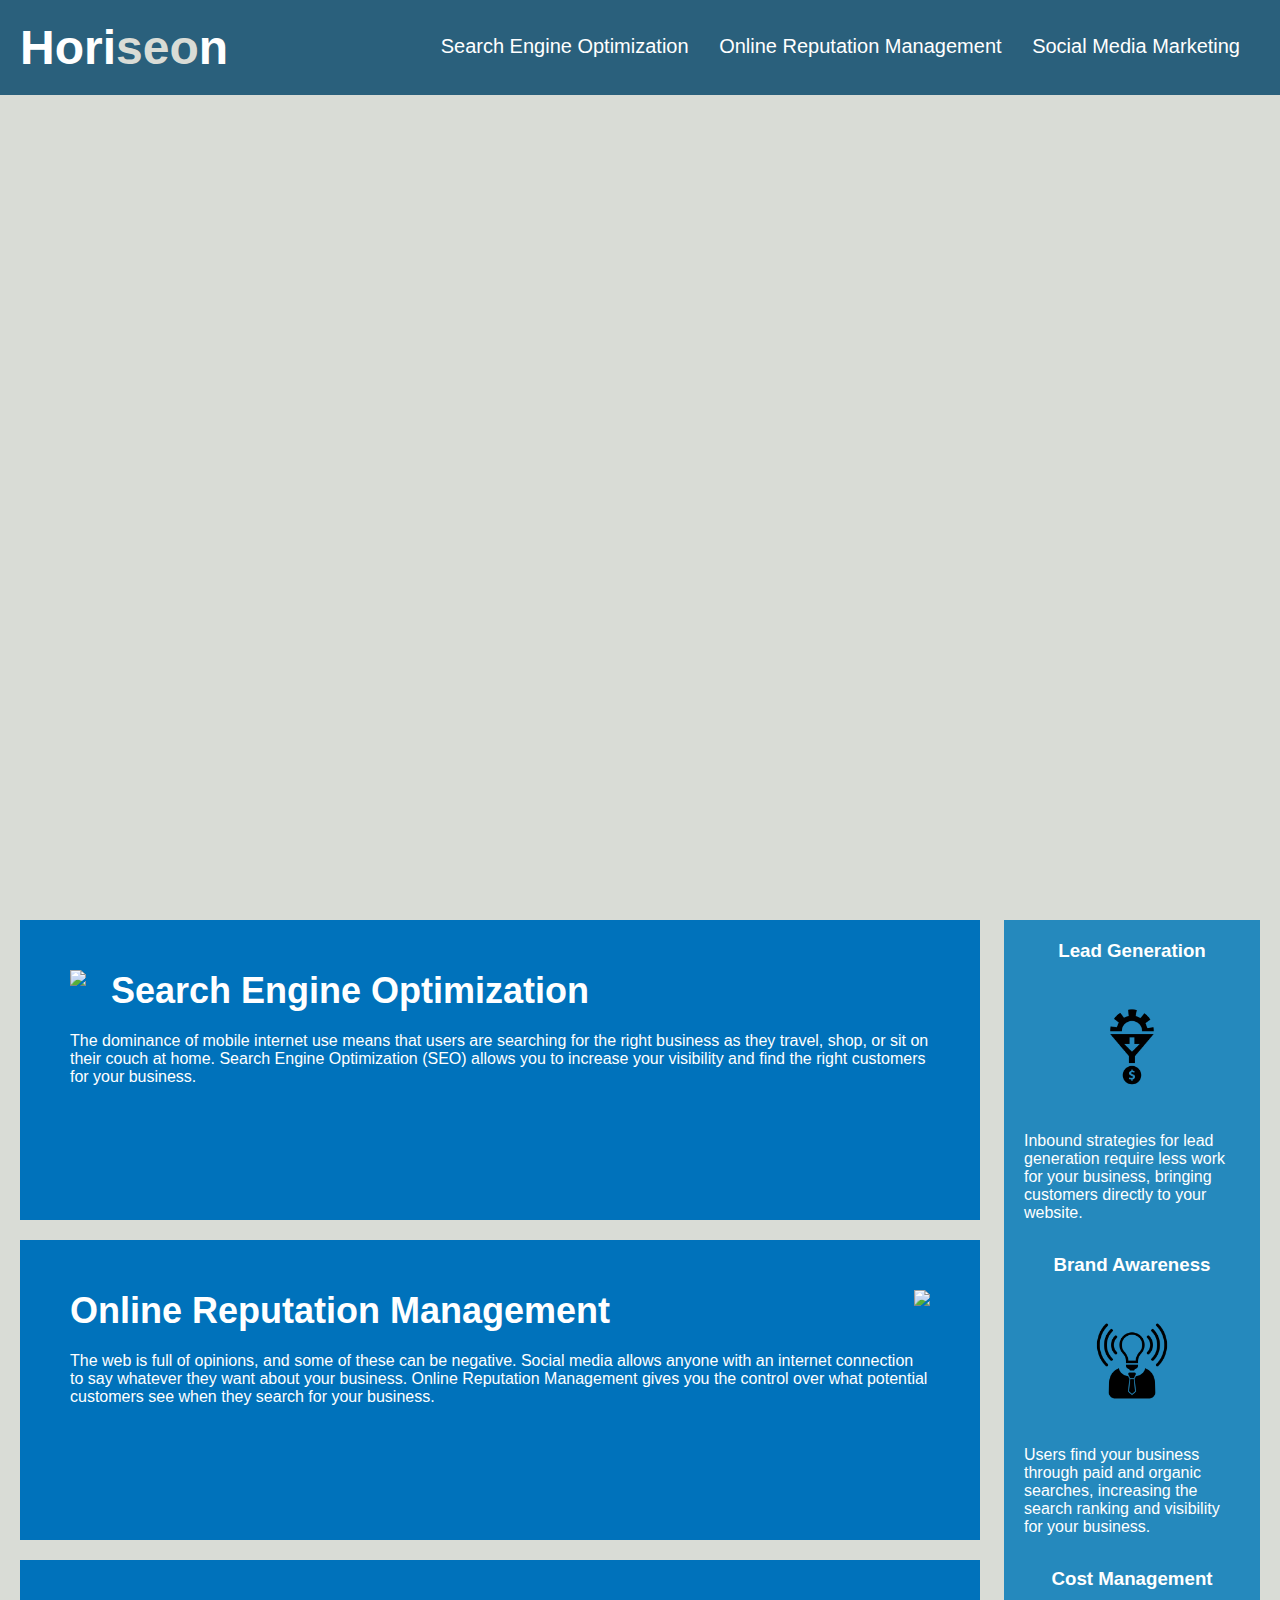
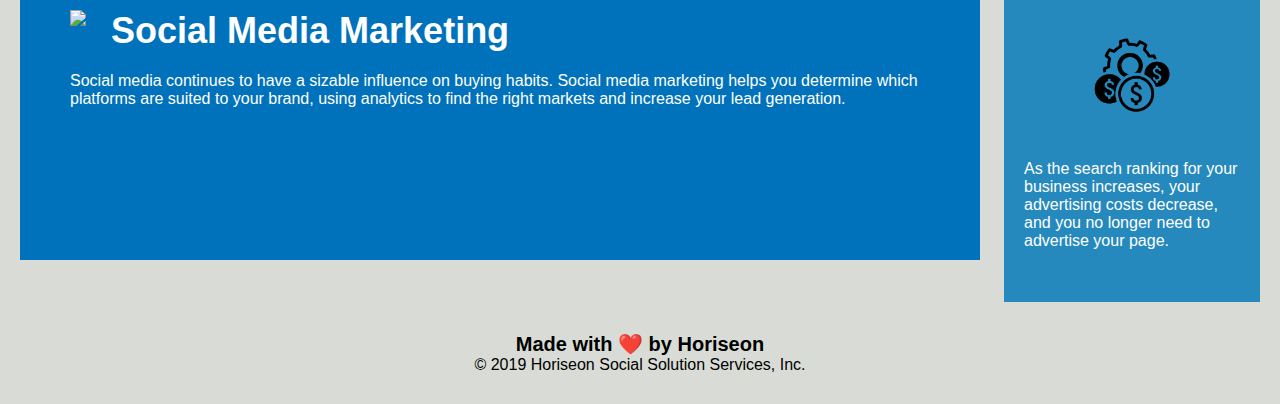
==== index.html @ 1c074105 "initial homework files upload" ====
<!DOCTYPE html>
<html lang="en-us">

<head>
    <meta charset="UTF-8" />
    <link rel="stylesheet" href="./assets/css/style.css">
    <title>website</title>
</head>

<body>
    <div class="header">
        <h1>Hori<span class="seo">seo</span>n</h1>
        <div>
            <ul>
                <li>
                    <a href="#search-engine-optimization">Search Engine Optimization</a>
                </li>
                <li>
                    <a href="#online-reputation-management">Online Reputation Management</a>
                </li>
                <li>
                    <a href="#social-media-marketing">Social Media Marketing</a>
                </li>
            </ul>
        </div>
    </div>
    <div class="hero"></div>
    <div class="content">
        <div class="search-engine-optimization">
            <img src="./assets/images/search-engine-optimization.jpg" class="float-left" />
            <h2>Search Engine Optimization</h2>
            <p>
                The dominance of mobile internet use means that users are searching for the right business as they travel, shop, or sit on their couch at home. Search Engine Optimization (SEO) allows you to increase your visibility and find the right customers for your business.
            </p>
        </div>
        <div id="online-reputation-management" class="online-reputation-management">
            <img src="./assets/images/online-reputation-management.jpg" class="float-right" />
            <h2>Online Reputation Management</h2>
            <p>
                The web is full of opinions, and some of these can be negative. Social media allows anyone with an internet connection to say whatever they want about your business. Online Reputation Management gives you the control over what potential customers see when they search for your business.
            </p>
        </div>
        <div id="social-media-marketing" class="social-media-marketing">
            <img src="./assets/images/social-media-marketing.jpg" class="float-left" />
            <h2>Social Media Marketing</h2>
            <p>
                Social media continues to have a sizable influence on buying habits. Social media marketing helps you determine which platforms are suited to your brand, using analytics to find the right markets and increase your lead generation.
            </p>
        </div>
    </div>
    <div class="benefits">
        <div class="benefit-lead">
            <h3>Lead Generation</h3>
            <img src="./assets/images/lead-generation.png" />
            <p>
                Inbound strategies for lead generation require less work for your business, bringing customers directly to your website.
            </p>
        </div>
        <div class="benefit-brand">
            <h3>Brand Awareness</h3>
            <img src="./assets/images/brand-awareness.png" />
            <p>
                Users find your business through paid and organic searches, increasing the search ranking and visibility for your business.
            </p>
        </div>
        <div class="benefit-cost">
            <h3>Cost Management</h3>
            <img src="./assets/images/cost-management.png" />
            <p>
                As the search ranking for your business increases, your advertising costs decrease, and you no longer need to advertise your page.
            </p>
        </div>
    </div>
    <div class="footer">
        <h2>Made with ❤️️ by Horiseon</h2>
        <p>
            &copy; 2019 Horiseon Social Solution Services, Inc.
        </p>
    </div>
</body>

</html>
---- assets/css/style.css ----
* {
    box-sizing: border-box;
    padding: 0;
    margin: 0;
}

body {
    background-color: #d9dcd6;
}

.header {
    padding: 20px;
    font-family: 'Trebuchet MS', 'Lucida Sans Unicode', 'Lucida Grande', 'Lucida Sans', Arial, sans-serif;
    background-color: #2a607c;
    color: #ffffff;
}

.header h1 {
    display: inline-block;
    font-size: 48px;
}

.header h1 .seo {
    color: #d9dcd6;
}

.header div {
    padding-top: 15px;
    margin-right: 20px;
    float: right;
    font-family: 'Gill Sans', 'Gill Sans MT', Calibri, 'Trebuchet MS', sans-serif;
    font-size: 20px;
}

.header div ul {
    list-style-type: none;
}

.header div ul li {
    display: inline-block;
    margin-left: 25px;
}

a {
    color: #ffffff;
    text-decoration: none;
}

p {
    font-size: 16px;
}

.hero {
    height: 800px;
    width: 100%;
    margin-bottom: 25px;
    background-image: url("../images/digital-marketing-meeting.jpg");
    background-size: cover;
    background-position: center;
}

.float-left {
    float: left;
    margin-right: 25px;
}

.float-right {
    float: right;
    margin-left: 25px;
}

.content {
    width: 75%;
    display: inline-block;
    margin-left: 20px;
}

.benefits {
    margin-right: 20px;
    padding: 20px;
    clear: both;
    float: right;
    width: 20%;
    height: 100%;
    font-family: 'Gill Sans', 'Gill Sans MT', Calibri, 'Trebuchet MS', sans-serif;
    background-color: #2589bd;
}

.benefit-lead {
    margin-bottom: 32px;
    color: #ffffff;
}

.benefit-brand {
    margin-bottom: 32px;
    color: #ffffff;
}

.benefit-cost {
    margin-bottom: 32px;
    color: #ffffff;
}

.benefit-lead h3 {
    margin-bottom: 10px;
    text-align: center;
}

.benefit-brand h3 {
    margin-bottom: 10px;
    text-align: center;
}

.benefit-cost h3 {
    margin-bottom: 10px;
    text-align: center;
}

.benefit-lead img {
    display: block;
    margin: 10px auto;
    max-width: 150px;
}

.benefit-brand img {
    display: block;
    margin: 10px auto;
    max-width: 150px;
}

.benefit-cost img {
    display: block;
    margin: 10px auto;
    max-width: 150px;
}

.search-engine-optimization {
    margin-bottom: 20px;
    padding: 50px;
    height: 300px;
    font-family: 'Gill Sans', 'Gill Sans MT', Calibri, 'Trebuchet MS', sans-serif;
    background-color: #0072bb;
    color: #ffffff;
}

.online-reputation-management {
    margin-bottom: 20px;
    padding: 50px;
    height: 300px;
    font-family: 'Gill Sans', 'Gill Sans MT', Calibri, 'Trebuchet MS', sans-serif;
    background-color: #0072bb;
    color: #ffffff;
}

.social-media-marketing {
    margin-bottom: 20px;
    padding: 50px;
    height: 300px;
    font-family: 'Gill Sans', 'Gill Sans MT', Calibri, 'Trebuchet MS', sans-serif;
    background-color: #0072bb;
    color: #ffffff;
}

.search-engine-optimization img {
    max-height: 200px;
}

.online-reputation-management img {
    max-height: 200px;
}

.social-media-marketing img {
    max-height: 200px;
}

.search-engine-optimization h2 {
    margin-bottom: 20px;
    font-size: 36px;
}

.online-reputation-management h2 {
    margin-bottom: 20px;
    font-size: 36px;
}

.social-media-marketing h2 {
    margin-bottom: 20px;
    font-size: 36px;
}

.footer {
    padding: 30px;
    clear: both;
    font-family: 'Trebuchet MS', 'Lucida Sans Unicode', 'Lucida Grande', 'Lucida Sans', Arial, sans-serif;
    text-align: center;
}

.footer h2 {
    font-size: 20px;
}
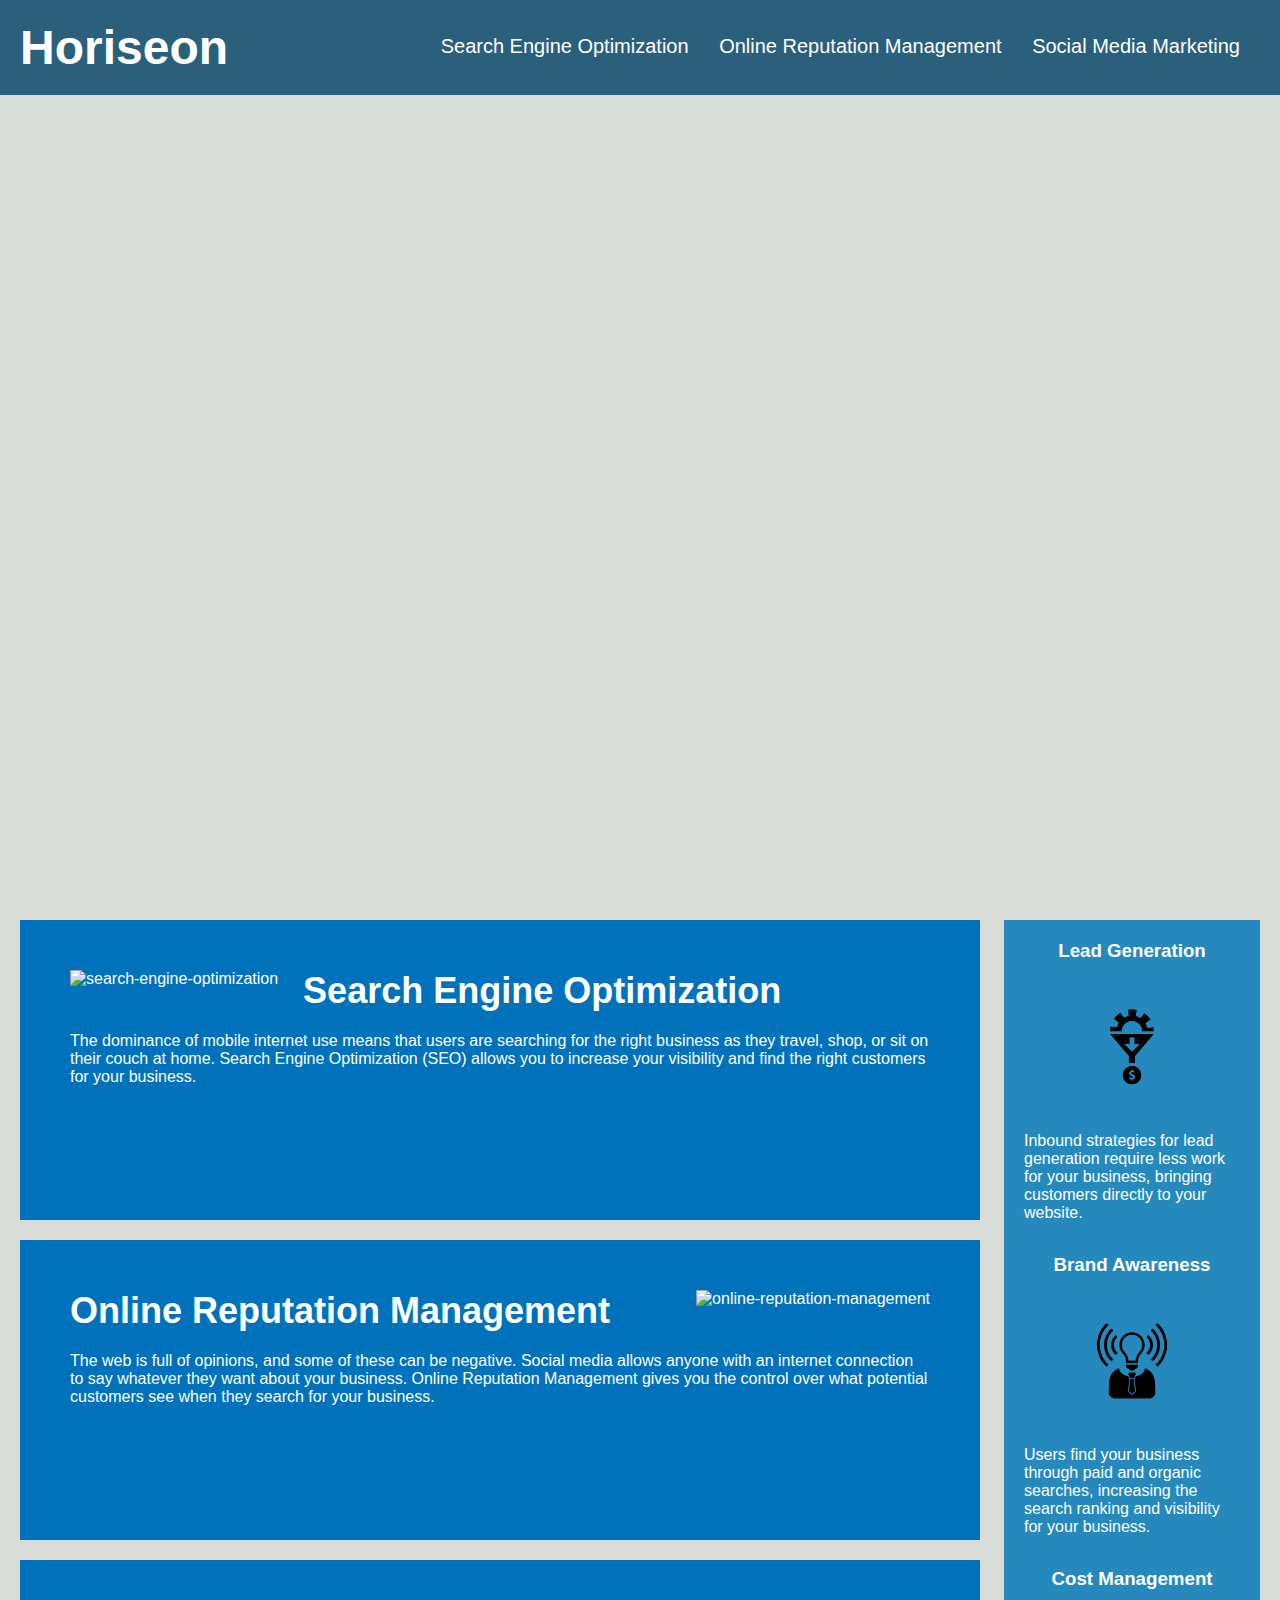
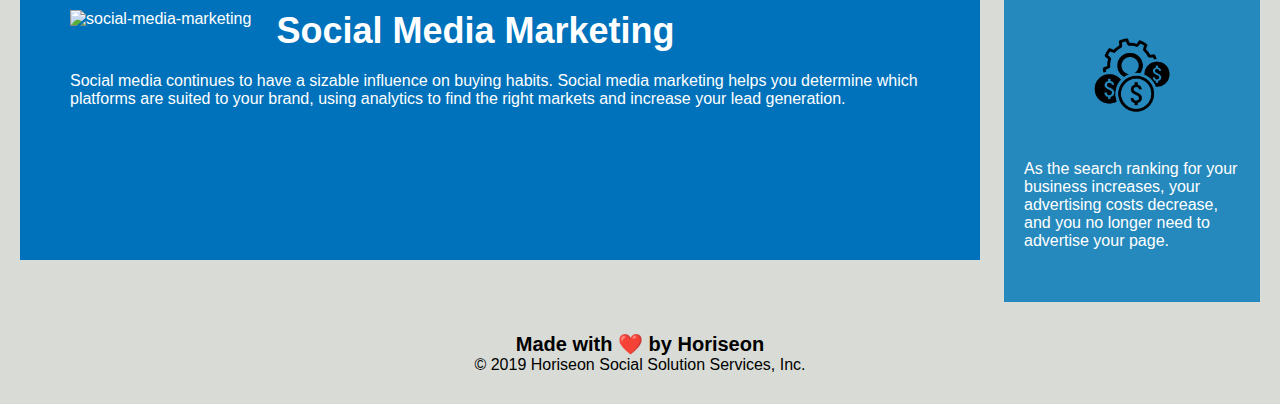
==== commit 43c530eb: "index.html add" ====
--- a/index.html
+++ b/index.html
@@ -4,13 +4,13 @@
 <head>
     <meta charset="UTF-8" />
     <link rel="stylesheet" href="./assets/css/style.css">
-    <title>website</title>
+    <title>Horiseon</title>
 </head>
 
 <body>
-    <div class="header">
-        <h1>Hori<span class="seo">seo</span>n</h1>
-        <div>
+    <header>
+        <h1>Horiseon</h1>
+       <div>
             <ul>
                 <li>
                     <a href="#search-engine-optimization">Search Engine Optimization</a>
@@ -23,60 +23,65 @@
                 </li>
             </ul>
         </div>
-    </div>
-    <div class="hero"></div>
-    <div class="content">
-        <div class="search-engine-optimization">
-            <img src="./assets/images/search-engine-optimization.jpg" class="float-left" />
+    </header>
+
+    <!--team image, between nav and content-->
+    <div class="team-image"></div>
+
+    <section>
+        <div id="search-engine-optimization" class="search-engine-optimization">
+            <img src="./assets/images/search-engine-optimization.jpg" alt="search-engine-optimization" class="float-left" />
             <h2>Search Engine Optimization</h2>
             <p>
                 The dominance of mobile internet use means that users are searching for the right business as they travel, shop, or sit on their couch at home. Search Engine Optimization (SEO) allows you to increase your visibility and find the right customers for your business.
             </p>
         </div>
         <div id="online-reputation-management" class="online-reputation-management">
-            <img src="./assets/images/online-reputation-management.jpg" class="float-right" />
+            <img src="./assets/images/online-reputation-management.jpg" alt="online-reputation-management" class="float-right" />
             <h2>Online Reputation Management</h2>
             <p>
                 The web is full of opinions, and some of these can be negative. Social media allows anyone with an internet connection to say whatever they want about your business. Online Reputation Management gives you the control over what potential customers see when they search for your business.
             </p>
         </div>
         <div id="social-media-marketing" class="social-media-marketing">
-            <img src="./assets/images/social-media-marketing.jpg" class="float-left" />
+            <img src="./assets/images/social-media-marketing.jpg" alt="social-media-marketing" class="float-left" />
             <h2>Social Media Marketing</h2>
             <p>
                 Social media continues to have a sizable influence on buying habits. Social media marketing helps you determine which platforms are suited to your brand, using analytics to find the right markets and increase your lead generation.
             </p>
         </div>
-    </div>
-    <div class="benefits">
+    </section>
+
+    <aside>
         <div class="benefit-lead">
             <h3>Lead Generation</h3>
-            <img src="./assets/images/lead-generation.png" />
+            <img src="./assets/images/lead-generation.png" alt="lead-generation" />
             <p>
                 Inbound strategies for lead generation require less work for your business, bringing customers directly to your website.
             </p>
         </div>
         <div class="benefit-brand">
             <h3>Brand Awareness</h3>
-            <img src="./assets/images/brand-awareness.png" />
+            <img src="./assets/images/brand-awareness.png" alt="brand-awareness"/>
             <p>
                 Users find your business through paid and organic searches, increasing the search ranking and visibility for your business.
             </p>
         </div>
         <div class="benefit-cost">
             <h3>Cost Management</h3>
-            <img src="./assets/images/cost-management.png" />
+            <img src="./assets/images/cost-management.png" alt="cost-management" />
             <p>
                 As the search ranking for your business increases, your advertising costs decrease, and you no longer need to advertise your page.
             </p>
         </div>
-    </div>
-    <div class="footer">
-        <h2>Made with ❤️️ by Horiseon</h2>
+    </aside>
+
+   <footer>
+     <h2>Made with ❤️️ by Horiseon</h2>
         <p>
             &copy; 2019 Horiseon Social Solution Services, Inc.
         </p>
-    </div>
+    </footer>
 </body>
 
 </html>
--- a/assets/css/style.css
+++ b/assets/css/style.css
@@ -1,42 +1,39 @@
+/*container for company name and nav links*/
 * {
     box-sizing: border-box;
     padding: 0;
-    margin: 0;
+    margin: 0;  
 }
 
 body {
     background-color: #d9dcd6;
 }
 
-.header {
+header {
     padding: 20px;
     font-family: 'Trebuchet MS', 'Lucida Sans Unicode', 'Lucida Grande', 'Lucida Sans', Arial, sans-serif;
     background-color: #2a607c;
     color: #ffffff;
 }
-
-.header h1 {
+/*Horiseon title top-left*/
+header h1 {
     display: inline-block;
     font-size: 48px;
 }
-
-.header h1 .seo {
-    color: #d9dcd6;
-}
-
-.header div {
+/*nav list, top-right*/
+header div {
     padding-top: 15px;
     margin-right: 20px;
     float: right;
     font-family: 'Gill Sans', 'Gill Sans MT', Calibri, 'Trebuchet MS', sans-serif;
     font-size: 20px;
 }
-
-.header div ul {
+/*nav list element: no bullet point*/
+header div ul {
     list-style-type: none;
 }
-
-.header div ul li {
+/*nav list element: horizontal alignment, and spacing*/
+header div ul li {
     display: inline-block;
     margin-left: 25px;
 }
@@ -49,8 +46,8 @@
 p {
     font-size: 16px;
 }
-
-.hero {
+/*team image, between nav and content*/
+.team-image {
     height: 800px;
     width: 100%;
     margin-bottom: 25px;
@@ -58,24 +55,24 @@
     background-size: cover;
     background-position: center;
 }
-
+/*section sub-element*/
 .float-left {
     float: left;
     margin-right: 25px;
 }
-
+/*section sub-element*/
 .float-right {
     float: right;
     margin-left: 25px;
 }
-
-.content {
+/*section container*/
+section {
     width: 75%;
     display: inline-block;
     margin-left: 20px;
 }
-
-.benefits {
+/*aside container*/
+aside {
     margin-right: 20px;
     padding: 20px;
     clear: both;
@@ -85,55 +82,55 @@
     font-family: 'Gill Sans', 'Gill Sans MT', Calibri, 'Trebuchet MS', sans-serif;
     background-color: #2589bd;
 }
-
+/*aside sub-element*/
 .benefit-lead {
     margin-bottom: 32px;
     color: #ffffff;
 }
-
+/*aside sub-element*/
 .benefit-brand {
     margin-bottom: 32px;
     color: #ffffff;
 }
-
+/*aside sub-element*/
 .benefit-cost {
     margin-bottom: 32px;
     color: #ffffff;
 }
-
+/*aside sub-element*/
 .benefit-lead h3 {
     margin-bottom: 10px;
     text-align: center;
 }
-
+/*aside sub-element*/
 .benefit-brand h3 {
     margin-bottom: 10px;
     text-align: center;
 }
-
+/*aside sub-element*/
 .benefit-cost h3 {
     margin-bottom: 10px;
     text-align: center;
 }
-
+/*aside sub-element*/
 .benefit-lead img {
     display: block;
     margin: 10px auto;
     max-width: 150px;
 }
-
+/*aside sub-element*/
 .benefit-brand img {
     display: block;
     margin: 10px auto;
     max-width: 150px;
 }
-
+/*aside sub-element*/
 .benefit-cost img {
     display: block;
     margin: 10px auto;
     max-width: 150px;
 }
-
+/*aside sub-container*/
 .search-engine-optimization {
     margin-bottom: 20px;
     padding: 50px;
@@ -142,7 +139,7 @@
     background-color: #0072bb;
     color: #ffffff;
 }
-
+/*aside sub-container*/
 .online-reputation-management {
     margin-bottom: 20px;
     padding: 50px;
@@ -151,7 +148,7 @@
     background-color: #0072bb;
     color: #ffffff;
 }
-
+/*aside sub-container*/
 .social-media-marketing {
     margin-bottom: 20px;
     padding: 50px;
@@ -160,41 +157,41 @@
     background-color: #0072bb;
     color: #ffffff;
 }
-
+/*section sub-element*/
 .search-engine-optimization img {
     max-height: 200px;
 }
-
+/*section sub-element*/
 .online-reputation-management img {
     max-height: 200px;
 }
-
+/*section sub-element*/
 .social-media-marketing img {
     max-height: 200px;
 }
-
+/*section sub-element*/
 .search-engine-optimization h2 {
     margin-bottom: 20px;
     font-size: 36px;
 }
-
+/*section sub-element*/
 .online-reputation-management h2 {
     margin-bottom: 20px;
     font-size: 36px;
 }
-
+/*section sub-element*/
 .social-media-marketing h2 {
     margin-bottom: 20px;
     font-size: 36px;
 }
-
-.footer {
+/*footer container*/
+footer {
     padding: 30px;
     clear: both;
     font-family: 'Trebuchet MS', 'Lucida Sans Unicode', 'Lucida Grande', 'Lucida Sans', Arial, sans-serif;
     text-align: center;
 }
-
-.footer h2 {
+/*footer sub element*/
+footer h2 {
     font-size: 20px;
 }
